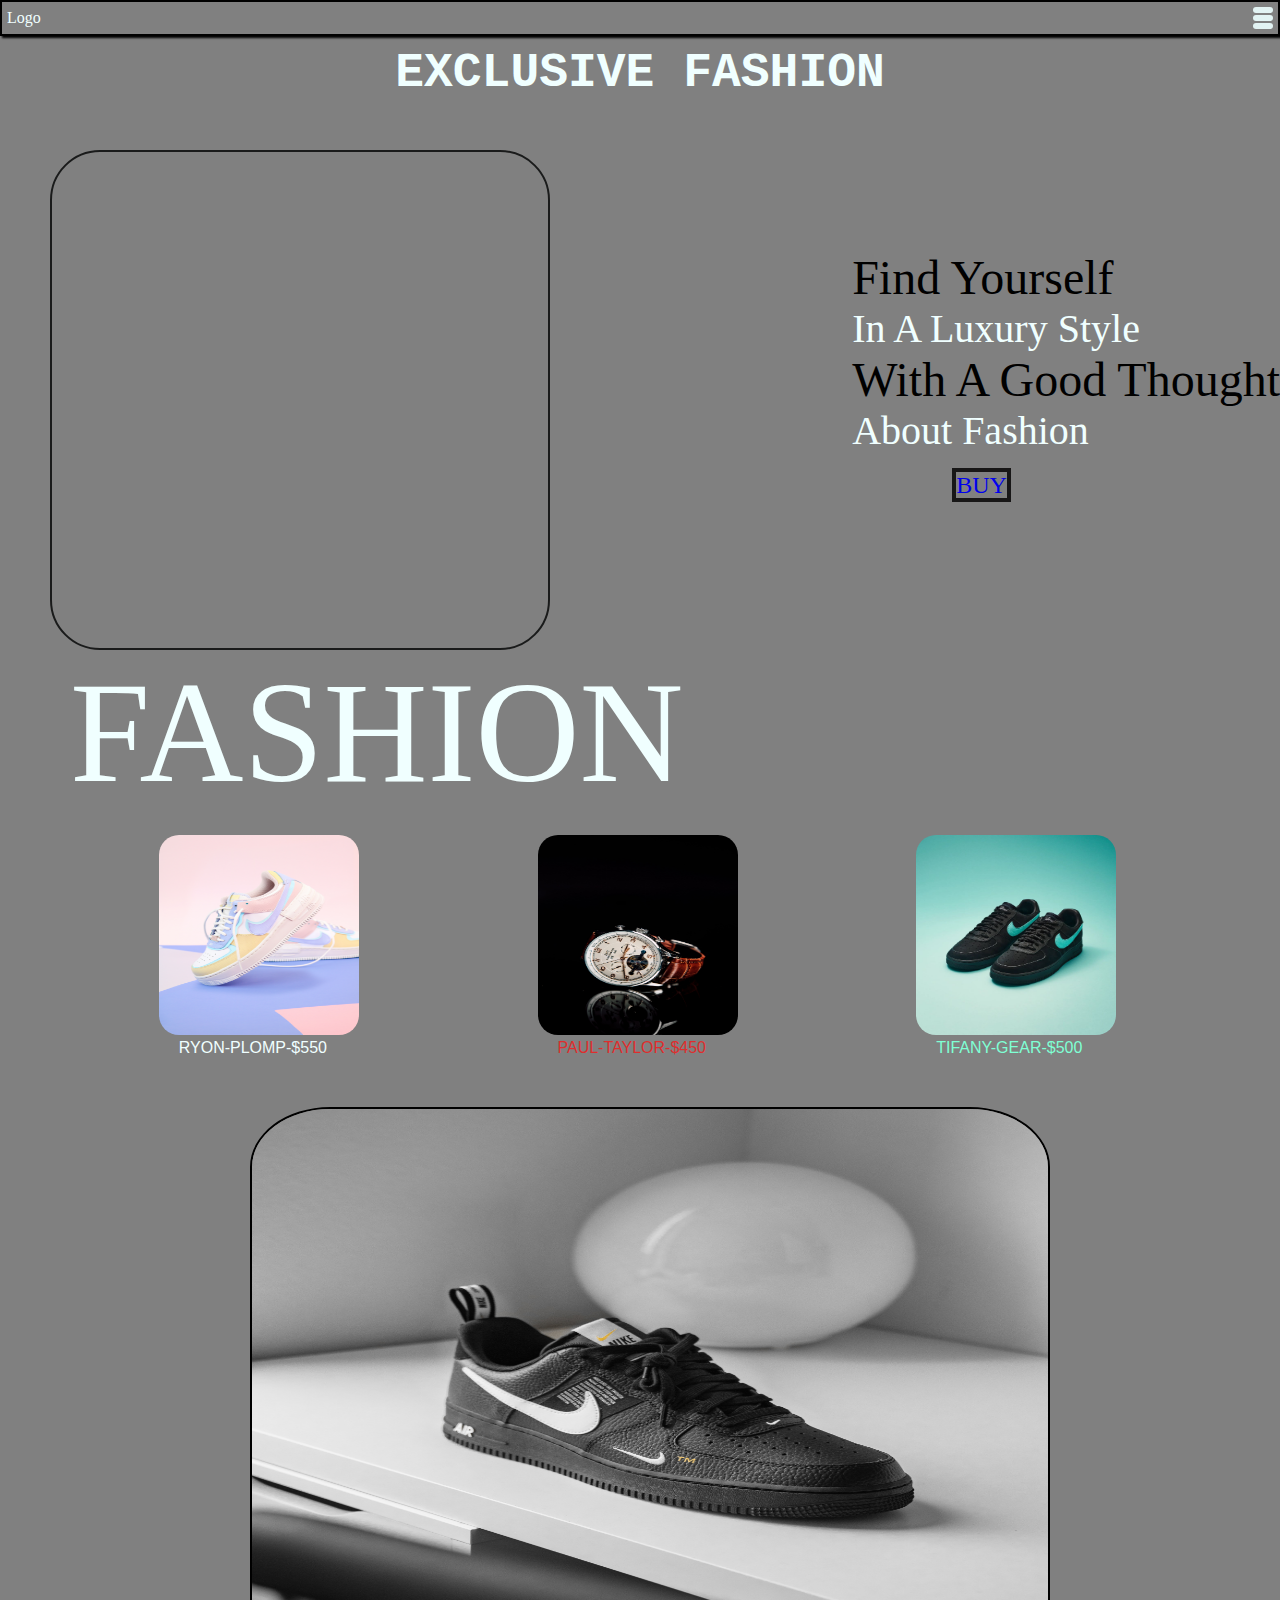
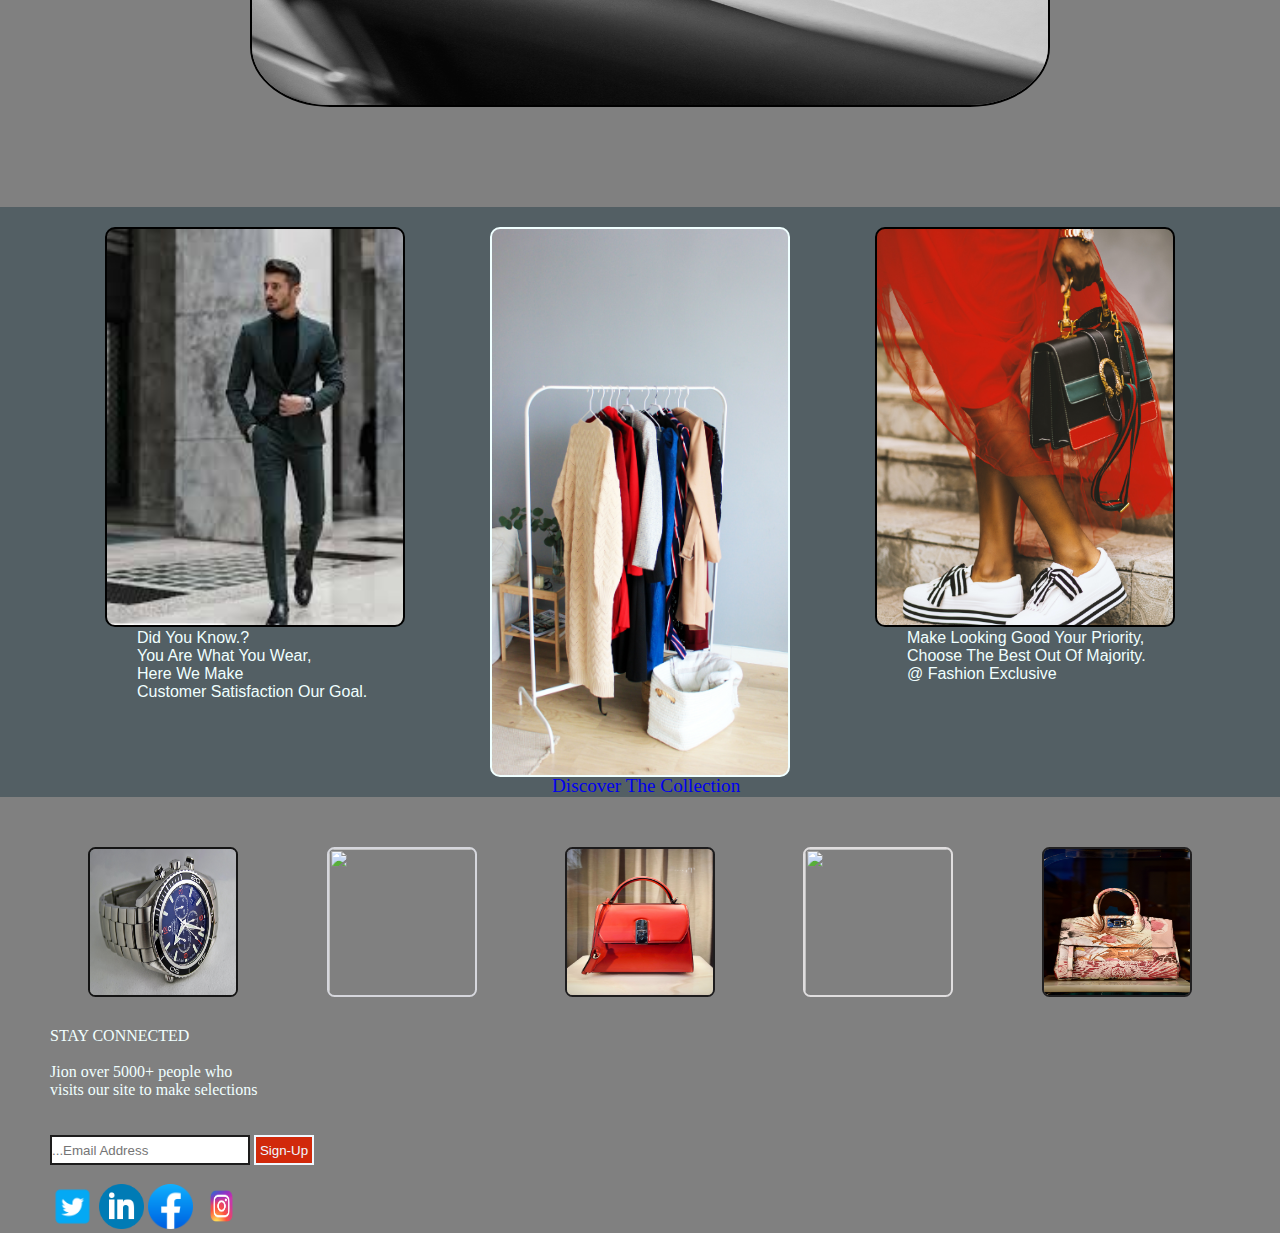
==== index.html @ bc8c6b59 "new files" ====
<!DOCTYPE html>
<html lang="en">
<head>
    <meta charset="UTF-8">
    <meta http-equiv="X-UA-Compatible" content="IE=edge">
    <meta name="viewport" content="width=device-width, initial-scale=1.0">
    <title>Document</title>
    <link rel="stylesheet" href="./fashion.css">
</head>
<body class="background">

    <!-- --------------------------------header section ------------------------------------------------------>
    <header>
        <nav class="nav">
         <p class="Logo">
            Logo
         </p>

                <div class="small-Menu">
                    <ul>
                        <li>
                            <a href="./FASHION.HTML">Home</a>
                        </li>
                        <li>
                            <a href="./About_Us.html">About Us</a>
                        </li>
                        <li>
                            <a href="./Services.html">Services</a>
                        </li>
                        <li>
                            <a href="./Contact_Us.html">Contact Us</a>
                        </li>
        
                    </ul>
                </div>

                <div class="large-Menu">
                    <ul>
                        <li>
                            <a href="./FASHION.HTML">Home</a>
                        </li>
                        <li>
                            <a href="./About_Us.html">About Us</a>
                        </li>
                        <li>
                            <a href="./Services.html">Services</a>
                        </li>
                        <li>
                            <a href="./Contact_Us.html">Contact Us</a>
                        </li>
        
                    </ul>
                </div>
        
    
            <div class="DrawDownMenu">
                <span></span>
                <span></span>
                <span></span>
            </div>
        </nav>    

    </header>
    <!-- ------------------------------------------main section--------------------------------------------- -->
    <main>
<h1 class="first_header">
    EXCLUSIVE FASHION
</h1>
<div  class="collection_RC">
    <div id="collection">
    </div>
    <div class="right_content">
        <span class="first"> Find Yourself</span>
        <br>
        <span class="second"> In A Luxury Style</span>
        <br>
        <span class="third"> With A Good Thought</span>
        <br>
        <span class="fourth"> About Fashion</span>
        <br>
        <br>
        <span class="buy_button">
            <a href="./Services.html"> BUY</a> </span>
     </div>
</div>

<div>
    <span class="Fashion">FASHION</span>
</div>

<div class="Pictures">
    <div><img src="./Images/ryan-plomp.jpg" alt="pink coloured shoe" class="Pinkshoe">
    <br>
    <span class="pinkshoe_content">RYON-PLOMP-$550</span>
</div>
<div><img src="./Images/pat-taylor.jpg" alt="picture of a wrist watch" class="brown_watch">
    <br>
    <span class="BW_content">PAUL-TAYLOR-$450</span>
</div>

<div>
    <img src="./Images/tiffany_gear.jpg" alt="black tifany shoe" class="LB_shoe">
    <br>
<span class="LB_content">TIFANY-GEAR-$500</span>
</div>
</div>


<div class="main_div">
    <img src="./Images/andres-jasso-PqbL_mxmaUE-unsplash.jpg" alt=" black Nike shoe" class="Jasso_show">
</div>

<div class="grid_container">
<span class="grid_item1"> 
    <span class="grid1_content">
        Did You Know.? <br> You Are What You Wear, <br> Here We Make 
        <br>Customer Satisfaction Our Goal.
    </span>
</span>
    <span class="grid_item2"> <br>
        <a href="./Services.html"  class="discover_link">Discover The Collection</a>
    </span>

    <span class="grid_item3">
        <span class="grid3_content">Make Looking Good Your Priority, <br> Choose The Best Out Of Majority.
         <br>
            @ Fashion Exclusive
        </span>
    </span>
</div>
    </main>
<!-- ---------------------------------------------------footer---------------------------------------------- -->
    <footer>
<div class="footer_bags">
            <img src="./Images/john-torcasio-TJrkkhdB39E-unsplash.jpg" alt="" class="silver_watch">
            <img src="./Images/paul-gaudriault-a-QH9MAAVNI-unsplash.jpg" alt="" class="Red_shoe">
            <img src="./Images/arno-senoner-oCXVxwTFwqE-unsplash copy.jpg" alt=""  class="Red_bag">
            <img src="./Images/chris-henry-tV8yaU09t7w-unsplash.jpg" alt=""  class="show_oncarton">
            <img src="./Images/arno-senoner-HFE2RyC76tw-unsplash.jpg" alt="" class="last_bag">
</div>

<div class="maindiv">
    <p class="stay_connected">
        STAY CONNECTED 
        <br>
        <br>
        Jion over 5000+ people who <br>
        visits our site to make selections
    </p>
      <br>
      <br>
    <span>
        <form action="./Services.html">
        <input type="text" placeholder="...Email Address" name="Email" class="email">
        <input type="submit" value="Sign-Up" class="sign-up">
        </form>
    </span>
    <br>
    <span>
        <a href="https://twitter.com"><img src="./Images/twitter-logo.jpg" alt="twitter logo" class="Twiter"><a>
        <a href="https://linkin.com"><img src="./Images/linkinlogo.png" alt=" linkin logo" class="link_in"></a>
        <a href="https://Facebook.com"><img src="./Images/Facebook_logo.png" alt="Facebook logo" class="Faccbook"></a>
        <a href="https://Instagram.com"><img src="./Images/Instagram-Logo.png" alt="instagram-Logo" class="Instagram"></a>
    </span>
</div>
    </footer>

    <script src="./fashion.js"></script>
 

</body>
</html>
---- fashion.css ----
*{
    box-sizing:border-box;
    padding: 0;
    margin: 0;
}

.background{
    background-color: rgb(75, 79, 93) ;
    background-size: contain;

}

.first_header{
    font-family:'Courier New', Courier, monospace;
    padding-top: 10px;
    font-size: 1.5rem;
    color: azure;
    text-align: center;
}


a{
    text-decoration: none;
}
.nav{
    display: flex;
    flex-direction: row;
    justify-content: space-between;
}
.small-Menu li{
    display: block;
    padding: 5px;
    font-size: 1rem;

}
.large-Menu{
    display: none;
    list-style: none;
    gap: 5px;
    font-size: 2rem;
    align-items: center;
}

.Jasso_show{
    height: 150px;
    width: 150px;
    border: 2px solid;
    border-radius: 10%;
    margin-left: 20px;

}
.Pictures{
    display: flex;
    flex-direction: row;
    gap:1px;
    justify-content: space-around;
    padding-top: 45px;
     padding-right: 5px;
}


.Pinkshoe{
    height: 95px;
    width: 85px;
    border-radius: 10%;
}
.pinkshoe_content{
    color: azure;
    padding-left: 10px;
    font-size: 8px;
}

.brown_watch{
    height: 95px;
    width: 85px;
    border-radius: 10%;
}

.BW_content{
    color: rgb(222, 220, 220);
    padding-left: 10px;
    font-size: 8px;
}

.LB_shoe{
    height: 95px;
    width: 85px;
    border-radius: 10%;
}

.LB_content{
    color:rgb(230, 233, 232);
    padding-left: 10px;
    font-size: 8px;
}
.main_div{
    display: flex;
    flex-direction: row;
    justify-content: space-evenly;
    gap: 20px;

}

.Fashion{
    font-size: 1rem;
    margin-left: 20px;
    color: azure;
    padding-left: 20px;
    padding-top:5px;

}

.right_content{
    padding-left: 10px;
    padding-top: 10px;
}
.first{
    font-size: 0.9rem;
    font-weight: 3px;
    font-family:Georgia, 'Times New Roman', Times, serif;

}
.second{
    font-size: 0.9rem;
    font-weight: 3px;
    font-family:Georgia, 'Times New Roman', Times, serif;
    color: azure;
    

}
 .Logo{
    color: azure;

 }
    
.third{
    font-size: 0.9rem;
    font-weight: 3px;
    font-family:Georgia, 'Times New Roman', Times, serif;
}

.fourth{

    font-size: 0.9rem;
    font-weight: 3px;
    font-family:Georgia, 'Times New Roman', Times, serif;
    color: azure;
}

#collection{
    display: flex;
        justify-content:space-between;
        flex-direction:row;
        height: 100px;
        width: 150px;
        margin-top: 50px;
        margin-right:50px;
        margin-left: 20px;
        border: 2px solid;
        border-radius: 10%;
        border-color: rgb(26, 27, 27);
        padding-left: 40px;
}
.collection_RC{
 display: flex;
 justify-content: space-between;
 flex-direction: row;

}

.right_content{
    padding-left: 10px;
    padding-top: 50px;

}
.grid_container{
    display: grid;
    grid-template-columns: auto auto auto;
    background-color:rgb(187, 161, 161);
    background-size: 20px;
    padding: 20px;
    margin-top: 100px;
    justify-content: space-evenly;
}

.silver_watch{
    border-radius: 5%;
    border: 2px solid;
    border-color: rgb(20, 20, 20);
    height: 40px;
    width: 40px;
}

.Red_shoe{
    border-radius: 5%;
    border: 2px solid;
    border-color: rgb(214, 215, 221);
    height: 40px;
    width: 40px;
}

.Red_bag{
    border-radius: 5%;
    border: 2px solid;
    border-color: rgb(29, 28, 29);
    height: 40px;
    width: 40px;
}

.show_oncarton{
    border-radius: 5%;
    border: 2px solid;
    border-color: rgb(224, 222, 223);
    height: 40px;
    width: 40px;
}

.last_bag{
    border-radius: 5%;
    border: 2px solid;
    border-color: rgb(34, 33, 34);
    height: 40px;
    width: 40px;  
}

.footer_bags{
    display: flex;
    flex-direction: row;
    justify-content: space-evenly;
    padding-top: 50px;
}

.grid_item1{
    background-color: rgb(235, 238, 238);
    border: 2px solid;
    font-size: larger;
    width: 50px;
    height: 50px;
    background-image: url(./Images/pat-taylor.jpg);
    background-repeat: no-repeat;;
    background-size:cover;
    border-radius: 10px;
}

.grid1_content{
    margin-top: 400px;
    position: absolute;
    margin-left: 30px;
    color: azure;
    font-size: 1rem;
    font-family: 'Trebuchet MS', 'Lucida Sans Unicode', 'Lucida Grande', 'Lucida Sans', Arial, sans-serif;
}

.grid_item2{
    background-color: rgb(218, 224, 224);
    border: 2px solid;
    font-size: larger;
    width: 50px;
    height: 50px;
    background-image: url(./Images/ryan-plomp.jpg);
    background-repeat: no-repeat;
    background-size:cover;
    border-radius: 10px;

}

.discover_link{
    display: none;
    margin-top: 524px;
    position: absolute;
    margin-left: 60px;
}

.grid_item3{
    display: none;
    background-color: rgb(218, 224, 224);
    border: 2px solid;
    font-size: 20px;
    width:50px;
    height:50px;
    background-image: url(./Images/chris-henry-tV8yaU09t7w-unsplash.jpg);
    background-repeat:repeat;
    background-size:contain;
    border-radius: 10px;
}

.grid3_content{
    display: none;
    margin-top: 400px;
    position: absolute;
    margin-left: 30px;
    color: azure;
    font-size: 1rem;
    font-family: 'Trebuchet MS', 'Lucida Sans Unicode', 'Lucida Grande', 'Lucida Sans', Arial, sans-serif;
}

#brown_shoe{
    position:relative;
    margin-bottom: 5px;
    padding-bottom: 5px;
    height:40px;
     width:40px;
}



/* ---------------------------------------------desktop------------------------------------------------------ */

@media screen and (min-width:769px) {
    .background{
        background-color:grey;
    }
.first_header{
    font-family:'Courier New', Courier, monospace;
    padding-top: 10px;
    font-size: 3rem;
    color: azure;
    text-align: center;
}

.Jasso_show{
    height: 600px;
    width: 800px;
    border: 2px solid;
    border-radius: 10%;
    margin-left: 20px;
    margin-top: 50px;

}

.Fashion{
    font-size: 9rem;
    margin-left: 50px;
    color: azure;
}

.first{
    font-size: 3rem;
    font-weight: 3px;
    font-family:Georgia, 'Times New Roman', Times, serif;

}
.second{
    font-size: 2.5rem;
    font-weight: 3px;
    font-family:Georgia, 'Times New Roman', Times, serif;
    color: azure;
    

}
    
.third{
    font-size: 3rem;
    font-weight: 3px;
    font-family:Georgia, 'Times New Roman', Times, serif;
}

.fourth{

    font-size: 2.5rem;
    font-weight: 3px;
    font-family:Georgia, 'Times New Roman', Times, serif;
    color: azure;
}

.main_div{
    display: flex;
    flex-direction: row;
    justify-content: space-evenly;
    gap: 20px;

}

.right_content{
    padding-left: 40px;
    padding-top: 150px;

}
 .Logo{
    color: azure;

 }

.nav{
    border: 2px solid;
    box-shadow: 2px 2px 2px;
    display: flex;
    justify-content: space-between;
    align-items:center;
    padding:5px;


}

.small-Menu{
    border: 2px solid;
    display:flex;
    height: 300px;
    flex-direction: column;
    position: fixed;
    left: 0;
    top: 0px;
    width: 153px;
    background-color:rgb(209, 211, 211);
    z-index: 100;
    backdrop-filter: blur(20px);
    gap: 30%;
    align-items: center;
    padding: 2rem;
    font-weight: bold;
    font-size: 5rem;
    transition: all 2s;
    font-style:italic ;
    left: -100%;
    color: rgb(13, 14, 14);
}

.show{
    left:0;
}
    .DrawDownMenu{
        display: flex;
        flex-direction:column;
        width: 20px;
        cursor: pointer;
        gap: 2px;
    }
    .DrawDownMenu span{
        width: 100%;
        border-radius: 12px;
        height:6px;
        background:rgb(226, 243, 243);    
    }

    .large-Menu{
        display: none;
        list-style: none;
        gap: 5px;
        font-size: 2rem;
        align-items: center;
    }
    .small-Menu li:hover{
        background:rgb(141, 146, 145);
        font-size: 1.2rem;
    } 

    .Pictures{
        display: flex;
        flex-direction: row;
        gap: 20px;
        justify-content: space-evenly;
        padding-top: 20px;
    }

    .Pinkshoe{
        height: 200px;
        width: 200px;
        border-radius: 10%;
    }
    .pinkshoe_content{
        color: azure;
        padding-left: 20px;
        font-size: 1rem;
        font-family: 'Trebuchet MS', 'Lucida Sans Unicode', 'Lucida Grande', 'Lucida Sans', Arial, sans-serif;
    }

    .brown_watch{
        height: 200px;
        width: 200px;
        border-radius: 10%;
    }

    .BW_content{
        color: rgb(223, 45, 45);
        padding-left: 20px;
        font-size: 1rem;
        font-family: 'Trebuchet MS', 'Lucida Sans Unicode', 'Lucida Grande', 'Lucida Sans', Arial, sans-serif;
    }

    .LB_shoe{
        height: 200px;
        width: 200px;
        border-radius: 10%;
    }

    .LB_content{
        color:aquamarine;
        padding-left: 20px;
        font-size: 1rem;
        font-family: 'Trebuchet MS', 'Lucida Sans Unicode', 'Lucida Grande', 'Lucida Sans', Arial, sans-serif;
    }

    #Shoe{
        height: 300px;
        width: 300px;
    }
    #Store{
        height: 300px;
        width: 300px;
    }
    #Watch{
        height: 300px;
        width: 300px; 
    }

#collection{
    display: flex;
        justify-content:space-between;
        flex-direction:row;
        height: 500px;
        width: 500px;
        margin-top: 50px;
        margin-right:50px;
        margin-left: 50px;
        border: 2px solid;
        border-radius: 10%;
        border-color: rgb(26, 27, 27);
        padding-left: 50px;
}
.collection_RC{
 display: flex;
 justify-content: space-between;
 flex-direction: row;

}

.silver_watch{
    border-radius: 5%;
    border: 2px solid;
    border-color: rgb(20, 20, 20);
    height: 150px;
    width: 150px;
}

.Red_shoe{
    border-radius: 5%;
    border: 2px solid;
    border-color: rgb(214, 215, 221);
    height: 150px;
    width: 150px;
}

.Red_bag{
    border-radius: 5%;
    border: 2px solid;
    border-color: rgb(29, 28, 29);
    height: 150px;
    width: 150px;
}

.show_oncarton{
    border-radius: 5%;
    border: 2px solid;
    border-color: rgb(224, 222, 223);
    height: 150px;
    width: 150px;
}

.last_bag{
    border-radius: 5%;
    border: 2px solid;
    border-color: rgb(34, 33, 34);
    height: 150px;
    width: 150px;  
}

.footer_bags{
    display: flex;
    flex-direction: row;
    justify-content: space-evenly;
    padding-top: 50px;
}
.buy_button{
    border: 2px solid;
    border-width: 4px;
    border-color:rgb(24, 23, 23);
    font: bolder;
    font-weight: 100;
    font-size: 1.5rem;
    font-family: Georgia, 'Times New Roman', Times, serif;
    margin-left: 100px;
}

.grid_container{
    display: grid;
    grid-template-columns: auto auto auto;
    background-color:rgb(83, 95, 100);
    padding: 20px;
    margin-top: 100px;
    justify-content: space-evenly;
}

.grid_item1{
    border: 2px solid;
    font-size: larger;
    width: 300px;
    height: 400px;
    background-image: url(./Images/Man\ on\ suit.jpeg);
    background-repeat: no-repeat;;
    background-size:cover;
    border-radius: 10px;
}
.grid_item2{
    border: 2px solid;
    border-color: azure;
    font-size: larger;
    width: 300px;
    height: 550px;
    background-image: url(./Images/pexels-maryia\ 2\ \(2\).jpg);
    background-repeat: no-repeat;
    background-size:cover;
    border-radius: 10px;

}

.discover_link{
    display: block;
}
.grid_item3{
    display: block;
    border: 2px solid;
    font-size: 30px;
    width: 300px;
    height: 400px;
    background-image: url(./Images/pexels-maryia\ 2.jpg);
    background-repeat:no-repeat;
    background-size:cover;
    border-radius: 10px;

}

.grid3_content{
    display:block;
    margin-top: 400px;
    position: absolute;
    margin-left: 30px;
    color: azure;
    font-size: 1rem;
    font-family: 'Trebuchet MS', 'Lucida Sans Unicode', 'Lucida Grande', 'Lucida Sans', Arial, sans-serif;
}


#brown_shoe{
    position:relative;
    margin-bottom: 200px;
    padding-bottom: 60pxpx;
    height:400px;
     width:300px;
}

.maindiv{
    display: flex;
    flex-direction: column;
    padding-left: 50px;
    padding-top: 30px;
}

.email{
    border: 2px solid;
    border-color: rgb(29, 28, 28);
    height: 30px;
    width: 200px;
}

.stay_connected{
    color: azure;
    font-size: medium;
}

.sign-up{
    background-color: rgb(209, 41, 11);
    border: 2px solid;
    color: aliceblue;
    width: 60px;
    height: 30px;
}

.Twiter{
    height: 45px;
    width: 45px;
}
.link_in{
    height: 45px;
    width: 45px;
}
.Instagram{
    height: 46px;
    width: 49px;
}
.Faccbook{
    height: 45px;
    width: 45px;
}

}


    
    @media screen and (min-width:1200px) {
        
    }
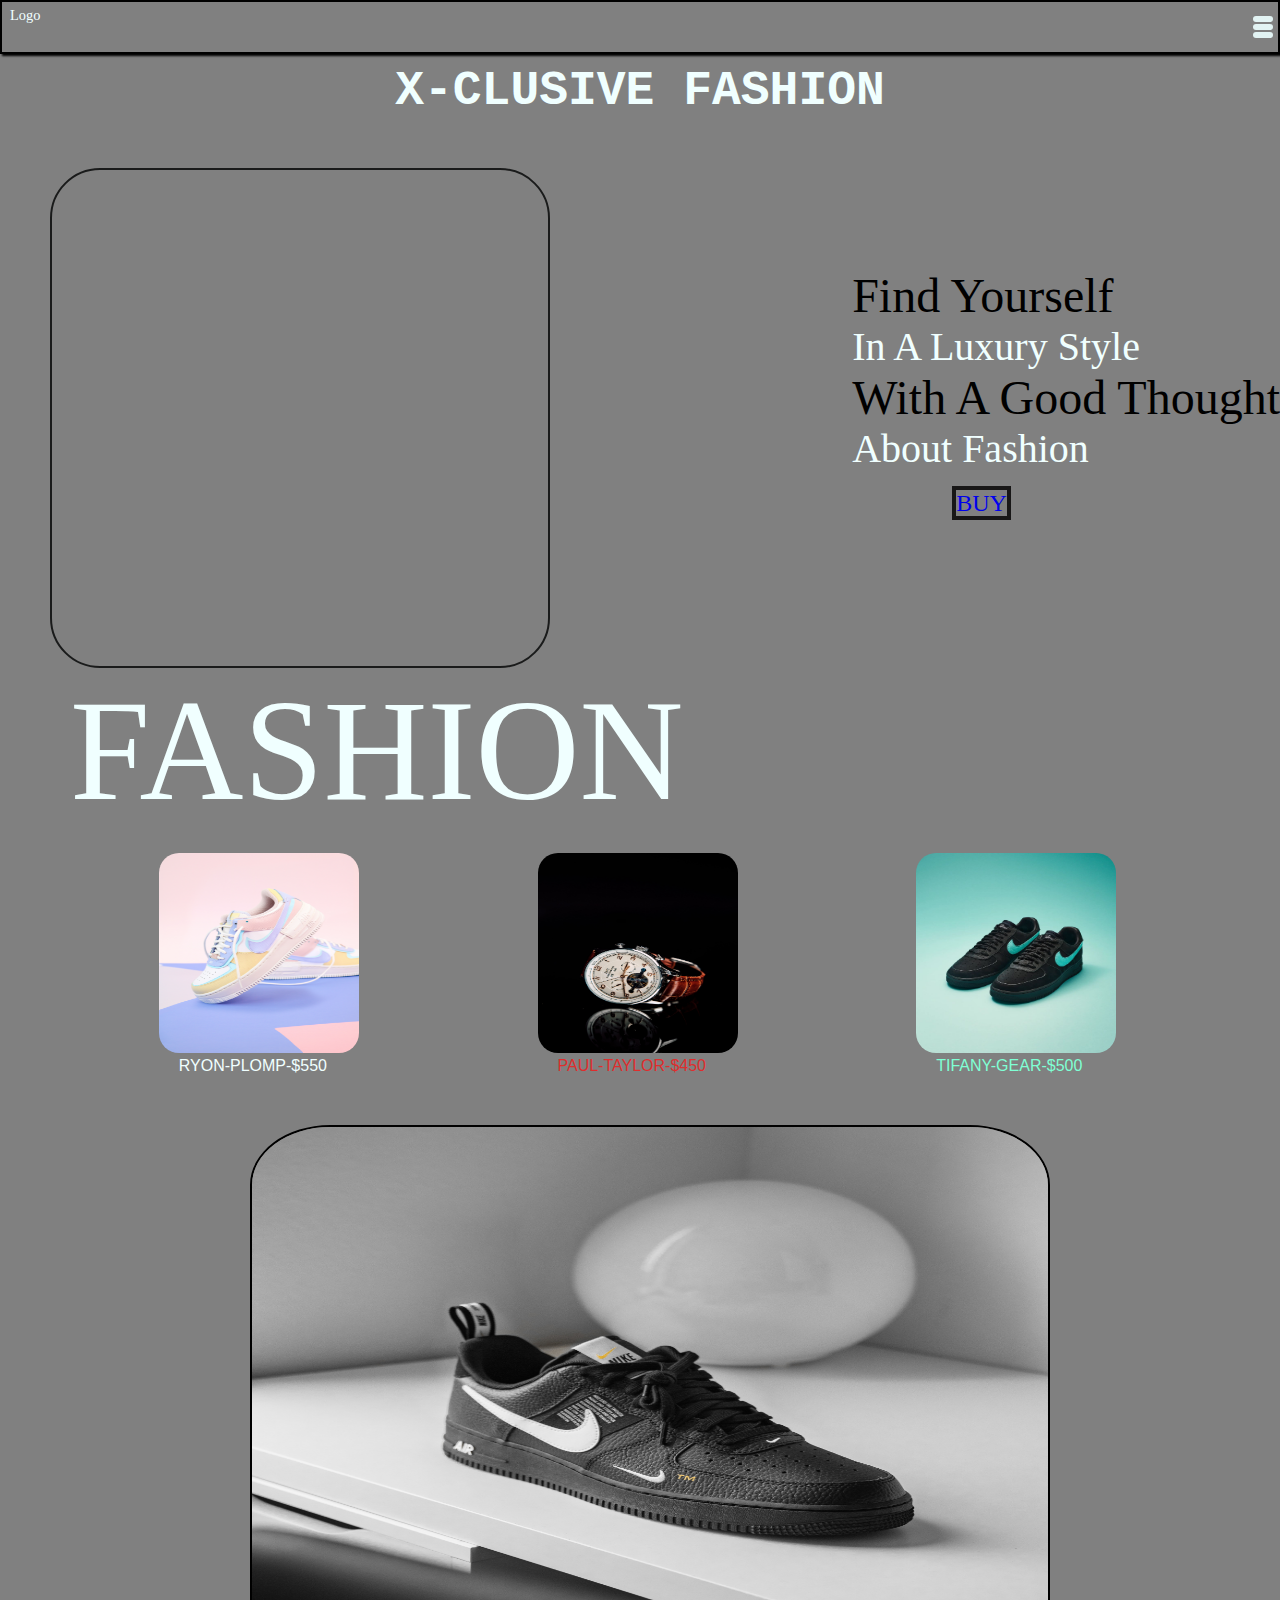
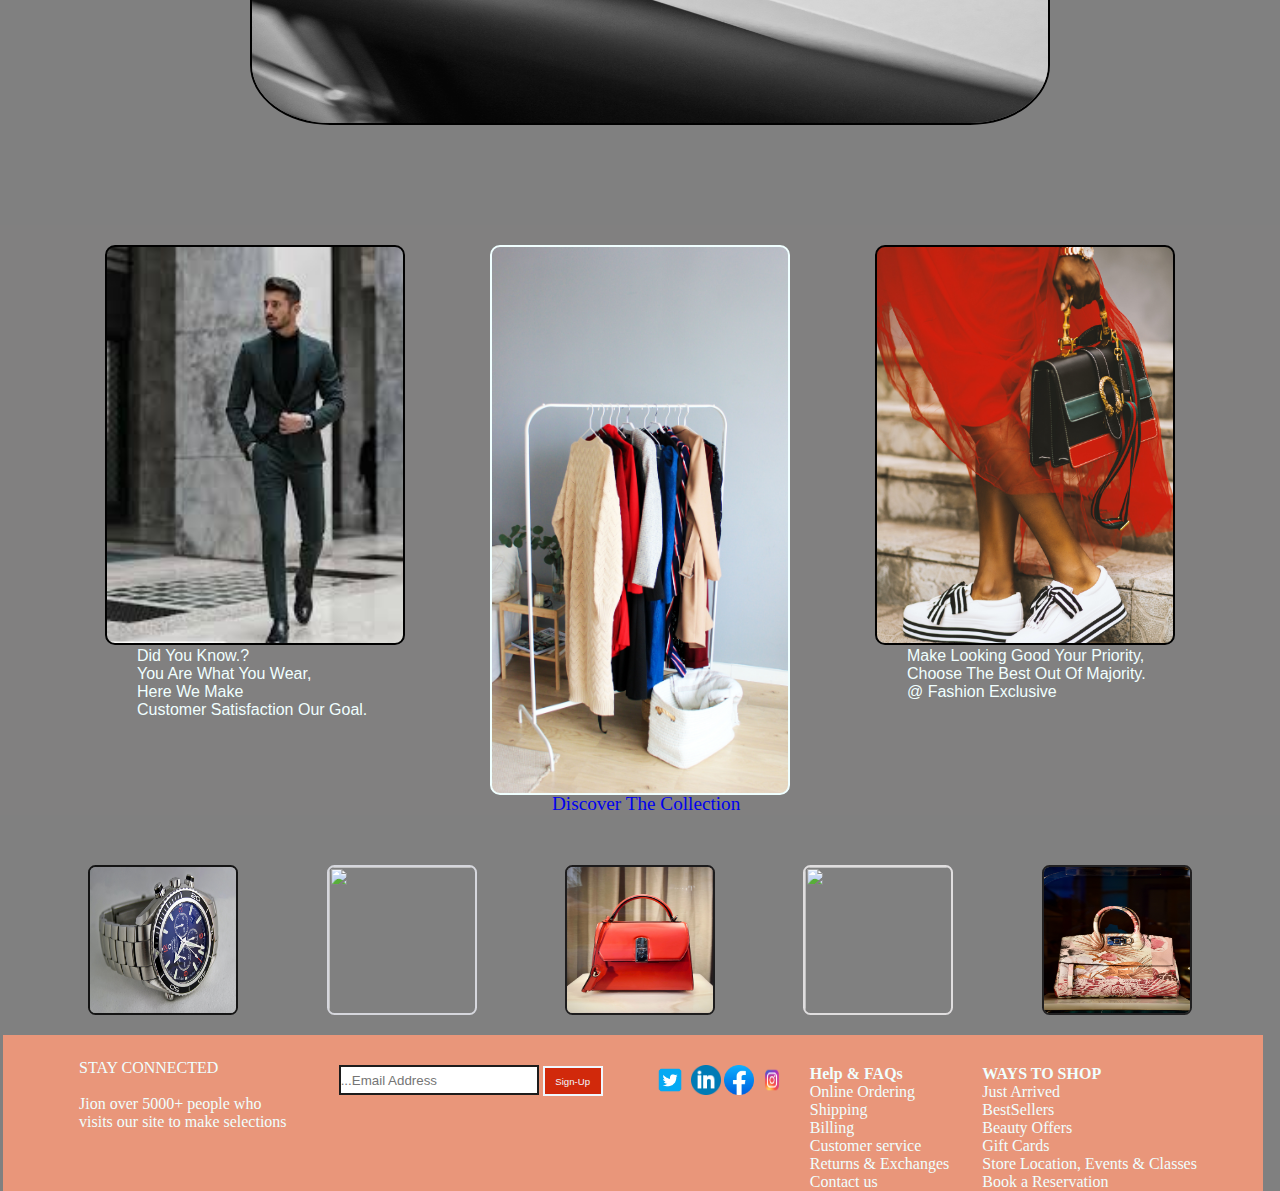
==== commit 72ba97df: "new commit" ====
--- a/index.html
+++ b/index.html
@@ -22,7 +22,7 @@
                             <a href="./FASHION.HTML">Home</a>
                         </li>
                         <li>
-                            <a href="./About_Us.html">About Us</a>
+                            <a href="./About-us.html">About Us</a>
                         </li>
                         <li>
                             <a href="./Services.html">Services</a>
@@ -64,7 +64,7 @@
     <!-- ------------------------------------------main section--------------------------------------------- -->
     <main>
 <h1 class="first_header">
-    EXCLUSIVE FASHION
+    X-CLUSIVE FASHION
 </h1>
 <div  class="collection_RC">
     <div id="collection">
@@ -128,17 +128,19 @@
         </span>
     </span>
 </div>
+
+
+<div class="footer_bags">
+    <img src="./Images/john-torcasio-TJrkkhdB39E-unsplash.jpg" alt="" class="silver_watch">
+    <img src="./Images/paul-gaudriault-a-QH9MAAVNI-unsplash.jpg" alt="" class="Red_shoe">
+    <img src="./Images/arno-senoner-oCXVxwTFwqE-unsplash copy.jpg" alt=""  class="Red_bag">
+    <img src="./Images/chris-henry-tV8yaU09t7w-unsplash.jpg" alt=""  class="show_oncarton">
+    <img src="./Images/arno-senoner-HFE2RyC76tw-unsplash.jpg" alt="" class="last_bag">
+</div>
+
     </main>
 <!-- ---------------------------------------------------footer---------------------------------------------- -->
-    <footer>
-<div class="footer_bags">
-            <img src="./Images/john-torcasio-TJrkkhdB39E-unsplash.jpg" alt="" class="silver_watch">
-            <img src="./Images/paul-gaudriault-a-QH9MAAVNI-unsplash.jpg" alt="" class="Red_shoe">
-            <img src="./Images/arno-senoner-oCXVxwTFwqE-unsplash copy.jpg" alt=""  class="Red_bag">
-            <img src="./Images/chris-henry-tV8yaU09t7w-unsplash.jpg" alt=""  class="show_oncarton">
-            <img src="./Images/arno-senoner-HFE2RyC76tw-unsplash.jpg" alt="" class="last_bag">
-</div>
-
+    <footer class="footer">
 <div class="maindiv">
     <p class="stay_connected">
         STAY CONNECTED 
@@ -156,17 +158,43 @@
         </form>
     </span>
     <br>
-    <span>
+    <span class="socials">
         <a href="https://twitter.com"><img src="./Images/twitter-logo.jpg" alt="twitter logo" class="Twiter"><a>
         <a href="https://linkin.com"><img src="./Images/linkinlogo.png" alt=" linkin logo" class="link_in"></a>
         <a href="https://Facebook.com"><img src="./Images/Facebook_logo.png" alt="Facebook logo" class="Faccbook"></a>
-        <a href="https://Instagram.com"><img src="./Images/Instagram-Logo.png" alt="instagram-Logo" class="Instagram"></a>
-    </span>
-</div>
+        <a href="https://Instagram.com"><img src="./Images/Instagram-Logo.png" alt="instagram-Logo" 
+        class="Instagram"></a>
+
+        <span class="shoppingorder">
+            <h4 class="H4content">Help & FAQs</h4>
+            Online Ordering <br>
+            Shipping <br>
+            Billing <br>
+            Customer service <br>
+            Returns & Exchanges <br>
+            Contact us
+        </span>
+
+        <span class="h4content1">
+            <h4 class="H4second">WAYS TO SHOP</h4>
+            Just Arrived <br>
+            BestSellers <br>
+            Beauty Offers <br>
+            Gift Cards <br>
+            Store Location, Events & Classes <br>
+            Book a Reservation <br>
+        </span>
+
+    </span>
+
+    
+</div>
+
+
     </footer>
 
     <script src="./fashion.js"></script>
- 
+
 
 </body>
 </html>--- a/fashion.css
+++ b/fashion.css
@@ -29,8 +29,11 @@
 }
 .small-Menu li{
     display: block;
-    padding: 5px;
-    font-size: 1rem;
+    padding: 3px;
+    font-size: 0.9rem;
+    display: inline;
+    margin-top: 10px;
+    padding-top: 30px;
 
 }
 .large-Menu{
@@ -40,7 +43,6 @@
     font-size: 2rem;
     align-items: center;
 }
-
 .Jasso_show{
     height: 150px;
     width: 150px;
@@ -107,6 +109,7 @@
     color: azure;
     padding-left: 20px;
     padding-top:5px;
+    margin-top: -100px;
 
 }
 
@@ -130,6 +133,8 @@
 }
  .Logo{
     color: azure;
+    font-size: 0.9rem;
+    padding-left: 3px;
 
  }
     
@@ -173,10 +178,22 @@
     padding-top: 50px;
 
 }
+
+.buy_button{
+    border: 2px solid;
+    border-width: 4px;
+    border-color:rgb(224, 217, 217);
+    font: bolder;
+    font-weight: 100;
+    font-size: 0.9rem;
+    font-family: Georgia, 'Times New Roman', Times, serif;
+    margin-left: 15px;
+    color: azure;
+}
 .grid_container{
     display: grid;
     grid-template-columns: auto auto auto;
-    background-color:rgb(187, 161, 161);
+    background-color:rgb(76, 81, 88);
     background-size: 20px;
     padding: 20px;
     margin-top: 100px;
@@ -186,7 +203,7 @@
 .silver_watch{
     border-radius: 5%;
     border: 2px solid;
-    border-color: rgb(20, 20, 20);
+    border-color:rgb(95, 94, 94);
     height: 40px;
     width: 40px;
 }
@@ -236,13 +253,14 @@
     font-size: larger;
     width: 50px;
     height: 50px;
-    background-image: url(./Images/pat-taylor.jpg);
+    background-image: url(./Images/shoe.jpg);
     background-repeat: no-repeat;;
     background-size:cover;
     border-radius: 10px;
 }
 
 .grid1_content{
+    display: none;
     margin-top: 400px;
     position: absolute;
     margin-left: 30px;
@@ -257,7 +275,7 @@
     font-size: larger;
     width: 50px;
     height: 50px;
-    background-image: url(./Images/ryan-plomp.jpg);
+    background-image: url(./Images/Man\ on\ suit.jpeg);
     background-repeat: no-repeat;
     background-size:cover;
     border-radius: 10px;
@@ -272,19 +290,20 @@
 }
 
 .grid_item3{
-    display: none;
+    display: grid;
     background-color: rgb(218, 224, 224);
     border: 2px solid;
     font-size: 20px;
     width:50px;
     height:50px;
-    background-image: url(./Images/chris-henry-tV8yaU09t7w-unsplash.jpg);
+    background-image: url(./Images/pexels-maryia\ 2\ \(2\).jpg);
     background-repeat:repeat;
     background-size:contain;
     border-radius: 10px;
 }
 
 .grid3_content{
+display: grid;
     display: none;
     margin-top: 400px;
     position: absolute;
@@ -302,8 +321,86 @@
      width:40px;
 }
 
-
-
+.main_div{
+    display: flex;
+    flex-direction: row;
+    justify-content: space-evenly;
+    gap: 20px;
+
+}
+.socials{
+    display: flex;
+    flex-direction: row;
+    gap: 3px;
+    margin-right: 50px;
+    }
+    
+
+.Twiter{
+    display: none;
+    height: 45px;
+    width: 45px;
+}
+.link_in{
+    display: none;
+    height: 45px;
+    width: 45px;
+}
+.Instagram{
+    display: none;
+    height: 46px;
+    width: 49px;
+}
+.Faccbook{
+    display: none;
+    height: 45px;
+    width: 45px;
+}
+
+.stay_connected{
+    color: azure;
+    font-size: medium;
+    margin-top: 40px;
+}
+
+.sign-up{
+    background-color: rgb(209, 41, 11);
+    border: 2px solid;
+    color: aliceblue;
+    width: 45px;
+    height: 20px;
+    font-size:0.6rem;
+}
+
+.H4content{
+    color: azure;
+    
+    }
+    
+    .shoppingorder{
+        color: azure;
+        margin-left:20px ;
+        font-size: 0.5rem;
+    }
+    
+    .h4content1{
+        color: azure;
+        margin-left: 30px;
+        font-size: 0.5rem;
+    }
+    
+    .footer{
+        background-color: darksalmon;
+        margin-left: 3px;
+    }
+    
+     /* .................About Us Section........................................... */
+
+     .BG{
+        background-color: darkgray;
+        background-size: contain;
+
+     }
 /* ---------------------------------------------desktop------------------------------------------------------ */
 
 @media screen and (min-width:769px) {
@@ -378,7 +475,9 @@
 }
  .Logo{
     color: azure;
-
+    height: 40px;
+    width: 40px;
+    overflow: hidden;
  }
 
 .nav{
@@ -394,9 +493,9 @@
 
 .small-Menu{
     border: 2px solid;
-    display:flex;
+    /* display:flex; */
     height: 300px;
-    flex-direction: column;
+    /* flex-direction: column; */
     position: fixed;
     left: 0;
     top: 0px;
@@ -404,15 +503,20 @@
     background-color:rgb(209, 211, 211);
     z-index: 100;
     backdrop-filter: blur(20px);
-    gap: 30%;
+    gap: 20px;
     align-items: center;
-    padding: 2rem;
+    padding:2rem;
     font-weight: bold;
-    font-size: 5rem;
+    font-size: 4rem;
     transition: all 2s;
     font-style:italic ;
     left: -100%;
     color: rgb(13, 14, 14);
+    margin-top: -40px;
+}
+.small-Menu ul{
+    display: flex;
+    flex-direction: column;
 }
 
 .show{
@@ -584,10 +688,10 @@
 .grid_container{
     display: grid;
     grid-template-columns: auto auto auto;
-    background-color:rgb(83, 95, 100);
     padding: 20px;
     margin-top: 100px;
     justify-content: space-evenly;
+    background-color: rgb(129, 128, 128);
 }
 
 .grid_item1{
@@ -600,6 +704,17 @@
     background-size:cover;
     border-radius: 10px;
 }
+
+.grid1_content{
+    display: block;
+    margin-top: 400px;
+    position: absolute;
+    margin-left: 30px;
+    color: azure;
+    font-size: 1rem;
+    font-family: 'Trebuchet MS', 'Lucida Sans Unicode', 'Lucida Grande', 'Lucida Sans', Arial, sans-serif;
+}
+
 .grid_item2{
     border: 2px solid;
     border-color: azure;
@@ -650,9 +765,11 @@
 
 .maindiv{
     display: flex;
-    flex-direction: column;
+    flex-direction:row;
     padding-left: 50px;
     padding-top: 30px;
+    justify-content: space-evenly;
+    margin-top: 20px;
 }
 
 .email{
@@ -665,6 +782,7 @@
 .stay_connected{
     color: azure;
     font-size: medium;
+    margin-top: -6px;
 }
 
 .sign-up{
@@ -675,21 +793,55 @@
     height: 30px;
 }
 
+.socials{
+display: flex;
+flex-direction: row;
+gap: 3px;
+margin-right: 40px;
+}
+
 .Twiter{
-    height: 45px;
-    width: 45px;
+    display: block;
+    height: 30px;
+    width: 30px;
 }
 .link_in{
-    height: 45px;
-    width: 45px;
+    display: block;
+    height: 30px;
+    width: 30px;
 }
 .Instagram{
-    height: 46px;
-    width: 49px;
+    display: block;
+    height: 30px;
+    width: 30px;
 }
 .Faccbook{
-    height: 45px;
-    width: 45px;
+    display: block;
+    height: 30px;
+    width: 30px;
+}
+
+.H4content{
+color: azure;
+
+}
+
+.shoppingorder{
+    color: azure;
+    margin-left:20px ;
+    font-size: 1rem;
+}
+
+.h4content1{
+    color: azure;
+    margin-left: 30px;
+    font-size: 1rem;
+}
+
+.footer{
+    background-color: darksalmon;
+    margin-right: 40px;
+    width: 1260px;
 }
 
 }
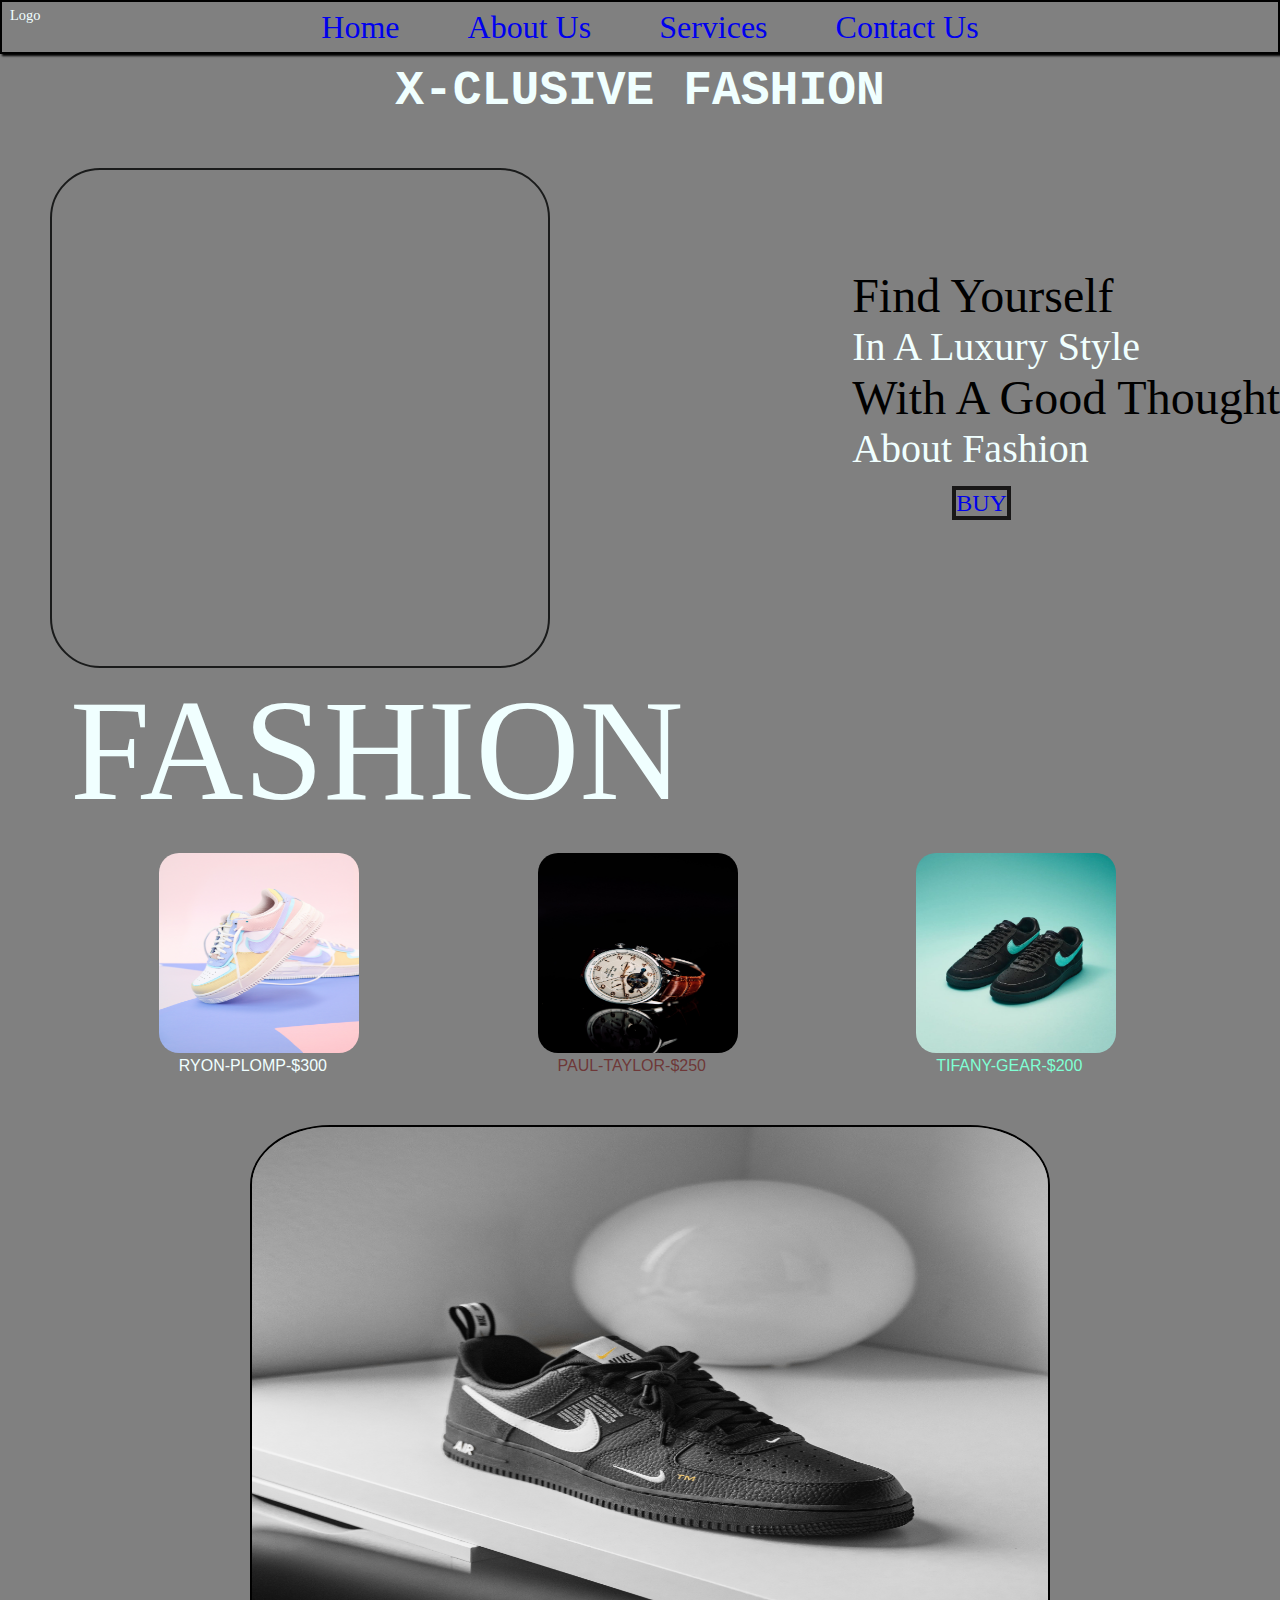
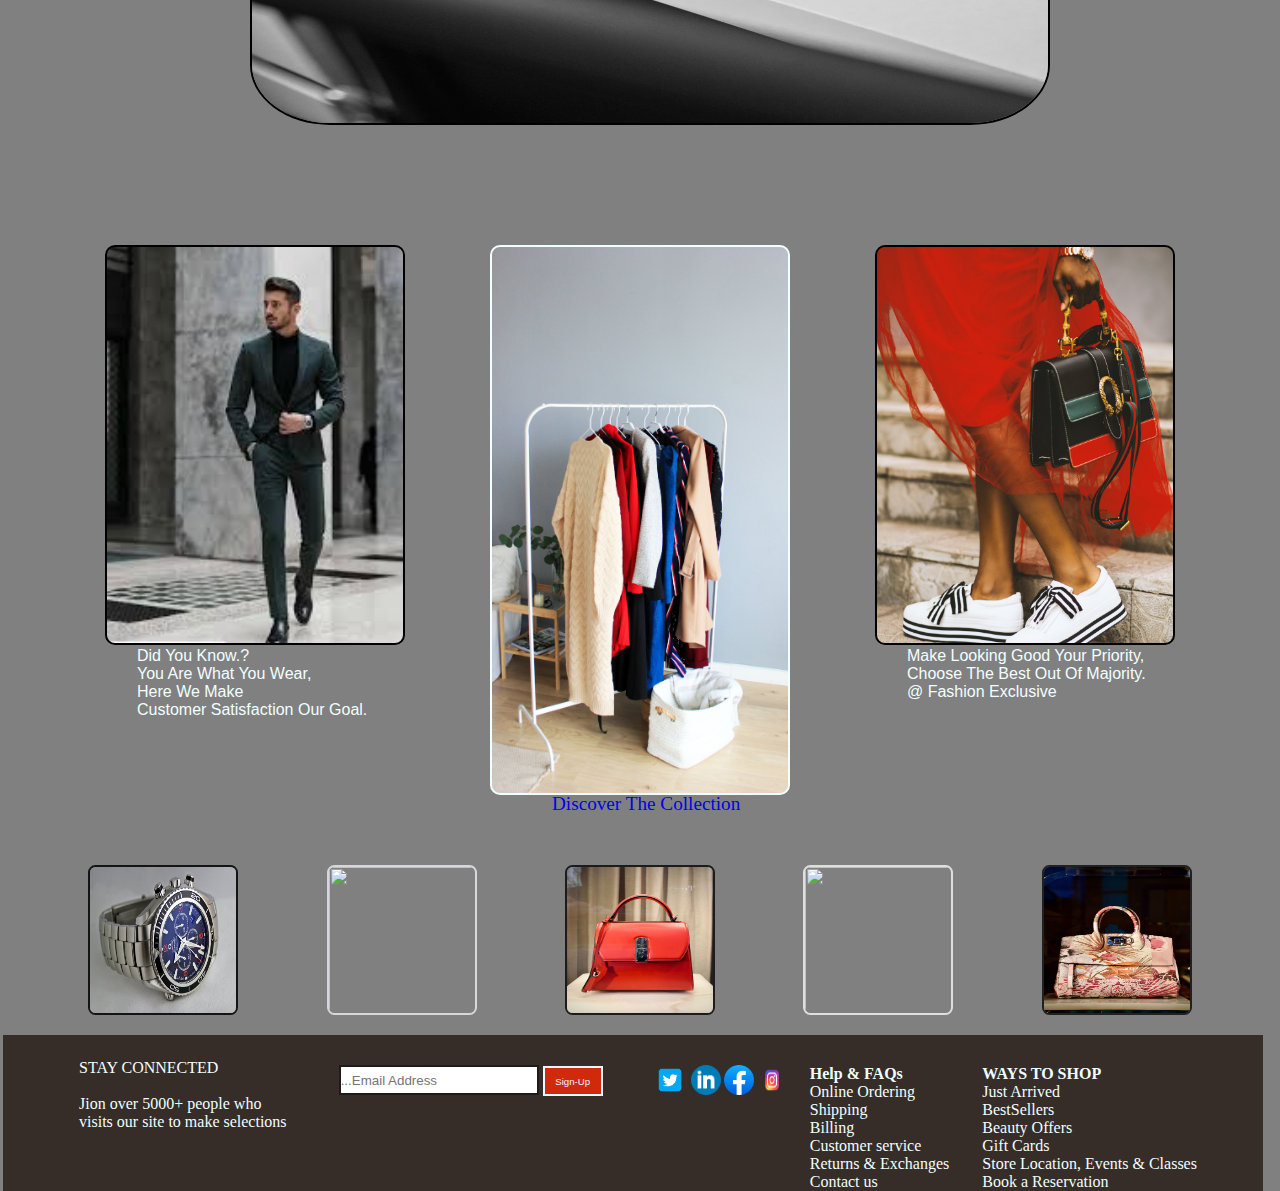
==== commit b15fdf04: "new commit" ====
--- a/index.html
+++ b/index.html
@@ -4,8 +4,9 @@
     <meta charset="UTF-8">
     <meta http-equiv="X-UA-Compatible" content="IE=edge">
     <meta name="viewport" content="width=device-width, initial-scale=1.0">
-    <title>Document</title>
+    <title>Home Page</title>
     <link rel="stylesheet" href="./fashion.css">
+    <link rel="icon" href="./Images/chris-henry-tV8yaU09t7w-unsplash.jpg">
 </head>
 <body class="background">
 
@@ -22,7 +23,7 @@
                             <a href="./FASHION.HTML">Home</a>
                         </li>
                         <li>
-                            <a href="./About-us.html">About Us</a>
+                            <a href="./About_Us.html">About Us</a>
                         </li>
                         <li>
                             <a href="./Services.html">Services</a>
@@ -33,7 +34,6 @@
         
                     </ul>
                 </div>
-
                 <div class="large-Menu">
                     <ul>
                         <li>
@@ -91,17 +91,17 @@
 <div class="Pictures">
     <div><img src="./Images/ryan-plomp.jpg" alt="pink coloured shoe" class="Pinkshoe">
     <br>
-    <span class="pinkshoe_content">RYON-PLOMP-$550</span>
+    <span class="pinkshoe_content">RYON-PLOMP-$300</span>
 </div>
 <div><img src="./Images/pat-taylor.jpg" alt="picture of a wrist watch" class="brown_watch">
     <br>
-    <span class="BW_content">PAUL-TAYLOR-$450</span>
+    <span class="BW_content">PAUL-TAYLOR-$250</span>
 </div>
 
 <div>
     <img src="./Images/tiffany_gear.jpg" alt="black tifany shoe" class="LB_shoe">
     <br>
-<span class="LB_content">TIFANY-GEAR-$500</span>
+<span class="LB_content">TIFANY-GEAR-$200</span>
 </div>
 </div>
 
--- a/fashion.css
+++ b/fashion.css
@@ -17,9 +17,83 @@
     color: azure;
     text-align: center;
 }
-
-
-a{
+/* ------------------------------------------------------------------------------------------ */
+.Logo{
+    color: azure;
+    height: 40px;
+    width: 40px;
+    overflow: hidden;
+ }
+
+.nav{
+    border: 2px solid;
+    box-shadow: 2px 2px 2px;
+    display: flex;
+    justify-content: space-between;
+    align-items:center;
+    padding:5px;
+
+
+}
+
+.small-Menu{
+    border: 2px solid;
+    height: 300px;
+    position: fixed;
+    left: 0;
+    top: 0px;
+    width: 153px;
+    background-color:rgb(209, 211, 211);
+    z-index: 100;
+    backdrop-filter: blur(20px);
+    gap: 20px;
+    align-items: center;
+    padding:2rem;
+    font-weight: bold;
+    font-size: 1rem;
+    transition: all 2s;
+    font-style:italic ;
+    left: -100%;
+    color: rgb(13, 14, 14);
+    margin-top: -40px;
+}
+.small-Menu ul{
+    display: flex;
+    flex-direction:column;
+    font-size: 1rem;
+}
+
+.show{
+    left:0;
+}
+    .DrawDownMenu{
+        display:flex;
+        flex-direction:column;
+        width: 20px;
+        cursor: pointer;
+        gap: 2px;
+    }
+    .DrawDownMenu span{
+        width: 100%;
+        border-radius: 12px;
+        height:6px;
+        background:rgb(226, 243, 243);    
+    }
+
+    .large-Menu{
+        display: none;
+        list-style: none;
+        gap: 5px;
+        font-size: 2rem;
+        align-items: center;
+    }
+    .small-Menu li:hover{
+        background:rgb(141, 146, 145);
+        font-size: 1.2rem;
+    } 
+
+/* -------------------------------------------------------------------------------------------- */
+/* a{
     text-decoration: none;
 }
 .nav{
@@ -42,7 +116,7 @@
     gap: 5px;
     font-size: 2rem;
     align-items: center;
-}
+} */
 .Jasso_show{
     height: 150px;
     width: 150px;
@@ -200,6 +274,10 @@
     justify-content: space-evenly;
 }
 
+.Jasso_show{
+ margin-top: 50px;
+}
+
 .silver_watch{
     border-radius: 5%;
     border: 2px solid;
@@ -407,6 +485,7 @@
     .background{
         background-color:grey;
     }
+    
 .first_header{
     font-family:'Courier New', Courier, monospace;
     padding-top: 10px;
@@ -473,29 +552,57 @@
     padding-top: 150px;
 
 }
- .Logo{
-    color: azure;
-    height: 40px;
-    width: 40px;
-    overflow: hidden;
- }
-
+/* ----------------------------------header swap-------------------------------------- */
+a{
+    text-decoration:none;
+}
 .nav{
-    border: 2px solid;
-    box-shadow: 2px 2px 2px;
-    display: flex;
+    display: flex;
+    flex-direction: row;
     justify-content: space-between;
-    align-items:center;
-    padding:5px;
-
-
+}
+.nav li{
+    display: inline;
+    list-style: none;
+    padding:30px;
+
+}
+.small-Menu li{
+display: flex;
+flex-direction: row;
+list-style: none;
+    padding: 3px;
+    font-size: 0.9rem;
+    margin-top: 10px;
+    padding-top: 30px;
+
+}
+.large-Menu{
+    display:flex;
+    list-style: none;
+    gap: 5px;
+    font-size: 2rem;
+    align-items: center;
+}
+
+.DrawDownMenu{
+    display:block;
+    flex-direction:column;
+    width: 20px;
+    cursor: pointer;
+    gap: 2px;
+}
+.DrawDownMenu span{
+    width: 100%;
+    border-radius: 12px;
+    height:6px;
+    background:rgb(226, 243, 243);    
 }
 
 .small-Menu{
-    border: 2px solid;
-    /* display:flex; */
+    display: block;
+    border: 2px solid;
     height: 300px;
-    /* flex-direction: column; */
     position: fixed;
     left: 0;
     top: 0px;
@@ -514,39 +621,7 @@
     color: rgb(13, 14, 14);
     margin-top: -40px;
 }
-.small-Menu ul{
-    display: flex;
-    flex-direction: column;
-}
-
-.show{
-    left:0;
-}
-    .DrawDownMenu{
-        display: flex;
-        flex-direction:column;
-        width: 20px;
-        cursor: pointer;
-        gap: 2px;
-    }
-    .DrawDownMenu span{
-        width: 100%;
-        border-radius: 12px;
-        height:6px;
-        background:rgb(226, 243, 243);    
-    }
-
-    .large-Menu{
-        display: none;
-        list-style: none;
-        gap: 5px;
-        font-size: 2rem;
-        align-items: center;
-    }
-    .small-Menu li:hover{
-        background:rgb(141, 146, 145);
-        font-size: 1.2rem;
-    } 
+/* ------------------------------------------------------------------------------------- */
 
     .Pictures{
         display: flex;
@@ -575,7 +650,7 @@
     }
 
     .BW_content{
-        color: rgb(223, 45, 45);
+        color: rgba(107, 43, 43, 0.863);
         padding-left: 20px;
         font-size: 1rem;
         font-family: 'Trebuchet MS', 'Lucida Sans Unicode', 'Lucida Grande', 'Lucida Sans', Arial, sans-serif;
@@ -700,7 +775,7 @@
     width: 300px;
     height: 400px;
     background-image: url(./Images/Man\ on\ suit.jpeg);
-    background-repeat: no-repeat;;
+    background-repeat: no-repeat;
     background-size:cover;
     border-radius: 10px;
 }
@@ -839,7 +914,7 @@
 }
 
 .footer{
-    background-color: darksalmon;
+    background-color: rgb(54, 44, 40);
     margin-right: 40px;
     width: 1260px;
 }
